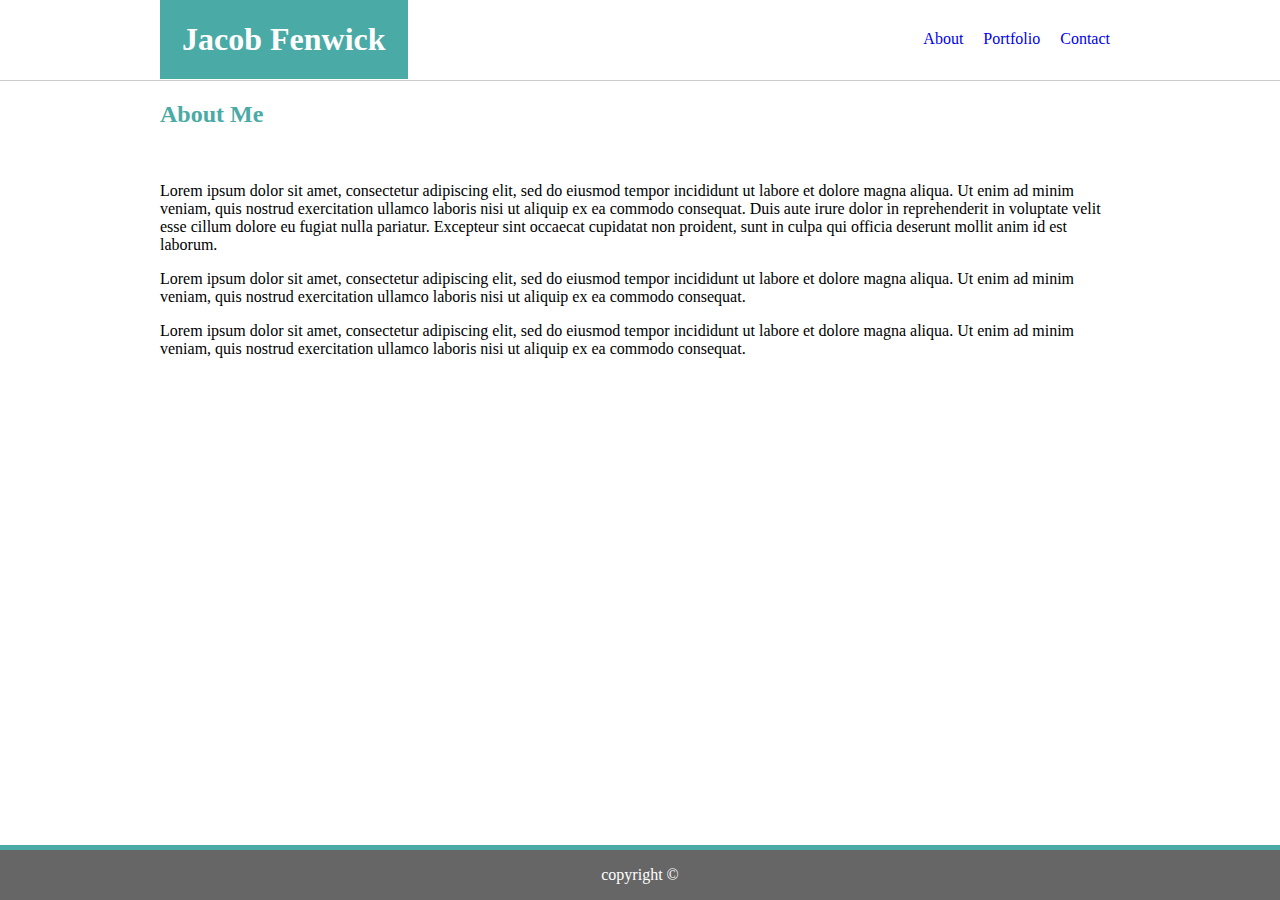
==== index.html @ b2d3152e "Added some starter css to header and footer of the page" ====
<!DOCTYPE html>
<html lang="en">
<head>
    <meta charset="UTF-8">
    <meta name="viewport" content="width=device-width, initial-scale=1.0">
    <meta http-equiv="X-UA-Compatible" content="ie=edge">
    <link rel="stylesheet" href="assets/css/style.css">
    <title>Document</title>
</head>
<body>
    <header>
        <div class="header-div">
            <h1><a href="#">Jacob Fenwick</a></h1>
            <nav>
                <ul>
                    <li><a href="#">About</a></li>
                    <li><a href="#">Portfolio</a></li>
                    <li><a href="#">Contact</a></li>
                </ul>
            </nav>
        </div>
    </header>

    <main>
        <section class="about-me">
            <h2>About Me</h2>
            <img src="https://via.placeholder.com/150" alt="">
            <p>Lorem ipsum dolor sit amet, consectetur adipiscing elit,
                 sed do eiusmod tempor incididunt ut labore et dolore magna
                  aliqua. Ut enim ad minim veniam, quis nostrud exercitation
                   ullamco laboris nisi ut aliquip ex ea commodo consequat. 
                   Duis aute irure dolor in reprehenderit in voluptate velit 
                   esse cillum dolore eu fugiat nulla pariatur. Excepteur sint 
                   occaecat cupidatat non proident, sunt in culpa qui officia 
                   deserunt mollit anim id est laborum.</p>
            <p>Lorem ipsum dolor sit amet, consectetur adipiscing elit, 
                sed do eiusmod tempor incididunt ut labore et dolore magna 
                aliqua. Ut enim ad minim veniam, quis nostrud exercitation 
                ullamco laboris nisi ut aliquip ex ea commodo consequat.</p>
            <p>Lorem ipsum dolor sit amet, consectetur adipiscing elit, 
                sed do eiusmod tempor incididunt ut labore et dolore magna 
                aliqua. Ut enim ad minim veniam, quis nostrud exercitation 
                ullamco laboris nisi ut aliquip ex ea commodo consequat.</p>
        </section>
    </main>

    <footer>
        <p>copyright &copy;</p>
    </footer>
</body>
</html>
---- assets/css/style.css ----
body {
    margin: 0;
}

a {
    text-decoration: none;
}

.header-div, .about-me {
    margin: auto;
    width: 960px;
}

header {
    border-bottom: solid #cccccc 1px;
}

h1 {
    display: inline-block;
}

h1 a {
    padding: 22px;

}

nav {
    float: right;
}

ul {
    margin: 20px 0;
}

ul li {
    padding: 10px;
    float: left;
    list-style-type: none;
}

h2 {
    color: #4aaaa5;
}

h1 a, button, .image-banner {
    color: #fff;
    background: #4aaaa5;
}

/* footer */

footer {
    position: absolute;
    border-top: solid #4aaaa5 5px;
    background: #666666;
    color: #FFFFFF;
    text-align: center;
    bottom: 0;
    width: 100%;
}

/* //////// PORTFOLIO //////// */



/* //////// PORTFOLIO //////// */
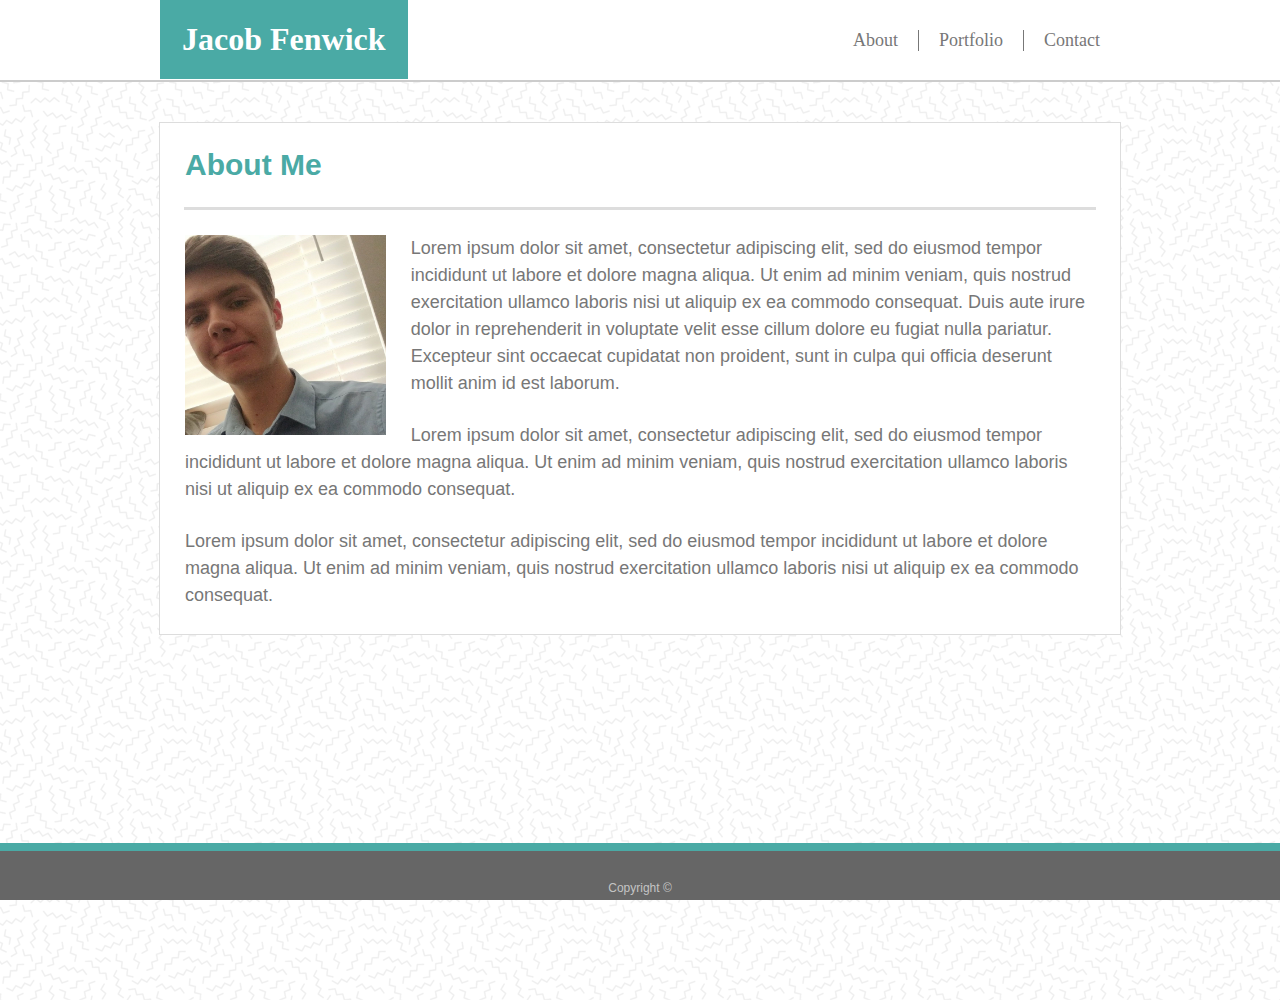
==== commit e86f06f6: "finished styles for index.html" ====
--- a/index.html
+++ b/index.html
@@ -11,11 +11,11 @@
     <header>
         <div class="header-div">
             <h1><a href="#">Jacob Fenwick</a></h1>
-            <nav>
+            <nav class="nav-bar">
                 <ul>
-                    <li><a href="#">About</a></li>
-                    <li><a href="#">Portfolio</a></li>
-                    <li><a href="#">Contact</a></li>
+                    <li><a href="index.html">About</a></li>
+                    <li><a href="portfolio.html">Portfolio</a></li>
+                    <li><a href="contact.html">Contact</a></li>
                 </ul>
             </nav>
         </div>
@@ -24,28 +24,34 @@
     <main>
         <section class="about-me">
             <h2>About Me</h2>
-            <img src="https://via.placeholder.com/150" alt="">
-            <p>Lorem ipsum dolor sit amet, consectetur adipiscing elit,
-                 sed do eiusmod tempor incididunt ut labore et dolore magna
-                  aliqua. Ut enim ad minim veniam, quis nostrud exercitation
-                   ullamco laboris nisi ut aliquip ex ea commodo consequat. 
-                   Duis aute irure dolor in reprehenderit in voluptate velit 
-                   esse cillum dolore eu fugiat nulla pariatur. Excepteur sint 
-                   occaecat cupidatat non proident, sunt in culpa qui officia 
-                   deserunt mollit anim id est laborum.</p>
-            <p>Lorem ipsum dolor sit amet, consectetur adipiscing elit, 
-                sed do eiusmod tempor incididunt ut labore et dolore magna 
-                aliqua. Ut enim ad minim veniam, quis nostrud exercitation 
-                ullamco laboris nisi ut aliquip ex ea commodo consequat.</p>
-            <p>Lorem ipsum dolor sit amet, consectetur adipiscing elit, 
-                sed do eiusmod tempor incididunt ut labore et dolore magna 
-                aliqua. Ut enim ad minim veniam, quis nostrud exercitation 
-                ullamco laboris nisi ut aliquip ex ea commodo consequat.</p>
+            <div class="bottom-border"></div>
+            <div class="about-me-container">
+                <img src="assets/images/image-of-me.jpg" alt="">
+                <p>Lorem ipsum dolor sit amet, consectetur adipiscing elit,
+                    sed do eiusmod tempor incididunt ut labore et dolore magna
+                    aliqua. Ut enim ad minim veniam, quis nostrud exercitation
+                    ullamco laboris nisi ut aliquip ex ea commodo consequat. 
+                    Duis aute irure dolor in reprehenderit in voluptate velit 
+                    esse cillum dolore eu fugiat nulla pariatur. Excepteur sint 
+                    occaecat cupidatat non proident, sunt in culpa qui officia 
+                    deserunt mollit anim id est laborum.
+                </p>
+                <p>Lorem ipsum dolor sit amet, consectetur adipiscing elit, 
+                    sed do eiusmod tempor incididunt ut labore et dolore magna 
+                    aliqua. Ut enim ad minim veniam, quis nostrud exercitation 
+                    ullamco laboris nisi ut aliquip ex ea commodo consequat.
+                </p>
+                <p>Lorem ipsum dolor sit amet, consectetur adipiscing elit, 
+                    sed do eiusmod tempor incididunt ut labore et dolore magna 
+                    aliqua. Ut enim ad minim veniam, quis nostrud exercitation 
+                    ullamco laboris nisi ut aliquip ex ea commodo consequat.
+                </p>
+            </div>
         </section>
     </main>
 
     <footer>
-        <p>copyright &copy;</p>
+        <p>Copyright &copy;</p>
     </footer>
 </body>
 </html>--- a/assets/css/style.css
+++ b/assets/css/style.css
@@ -1,18 +1,33 @@
 body {
     margin: 0;
+    font-family: 'Arial', 'Helvetica Neue', Helvetica, sans-serif;
+    background: url('../images/memphis-mini.png');
+    height: 1000px;
 }
+
+/* ///////// MIXED CONTENT /////////// */
 
 a {
     text-decoration: none;
 }
 
-.header-div, .about-me {
+.header-div, .about-me, .contact, .portfolio {
     margin: auto;
     width: 960px;
 }
 
+ul a, p {
+    color: #777777;
+    font-size: 18px;
+}
+
+/* /////////// HEADER //////////// */
+
+
 header {
-    border-bottom: solid #cccccc 1px;
+    border-bottom: solid #cccccc 2px;
+    background: #ffffff;
+    font-family: 'Georgia', Times, Times New Roman, serif;
 }
 
 h1 {
@@ -28,18 +43,37 @@
     float: right;
 }
 
+.nav-bar :nth-last-child(n+2){
+    border-right: solid #777 1px;
+}
+
 ul {
-    margin: 20px 0;
+    margin: 30px 0;
+    float: left;
 }
 
 ul li {
-    padding: 10px;
     float: left;
     list-style-type: none;
 }
 
+ul a {
+    padding: 10px 20px;
+}
+
+/* ///////// MIXED MAIN CONTENT /////////// */
+
 h2 {
+    font-size: 30px;
     color: #4aaaa5;
+    margin: 25px;
+}
+
+.bottom-border {
+    background: #dddddd;
+    height: 3px;
+    margin: 0 auto;
+    width: 95%;
 }
 
 h1 a, button, .image-banner {
@@ -47,16 +81,49 @@
     background: #4aaaa5;
 }
 
+.about-me, .contact, .portfolio {
+    background: #ffffff;
+    border: solid #dddddd 1px;
+    margin: 40px auto;
+}
+
+/* ///////// ABOUT ME /////////// */
+
+.about-me-container img {
+    float: left;
+    margin: 0 25px;
+    height: 200px;
+}
+
+.about-me-container p {
+    margin: 25px;
+    line-height: 1.5;
+}
+
+/* ///////// CONTACT /////////// */
+
+
+
+/* ///////// PORTFOLIO /////////// */
+
+
+
 /* footer */
 
 footer {
-    position: absolute;
-    border-top: solid #4aaaa5 5px;
+    position: fixed;
+    border-top: solid #4aaaa5 8px;
     background: #666666;
-    color: #FFFFFF;
     text-align: center;
     bottom: 0;
     width: 100%;
+}
+
+footer p {
+    padding-top: 20px;
+    font-size: 12px;
+    color: #c4c4c4;
+    margin: 10px 0 5px;
 }
 
 /* //////// PORTFOLIO //////// */
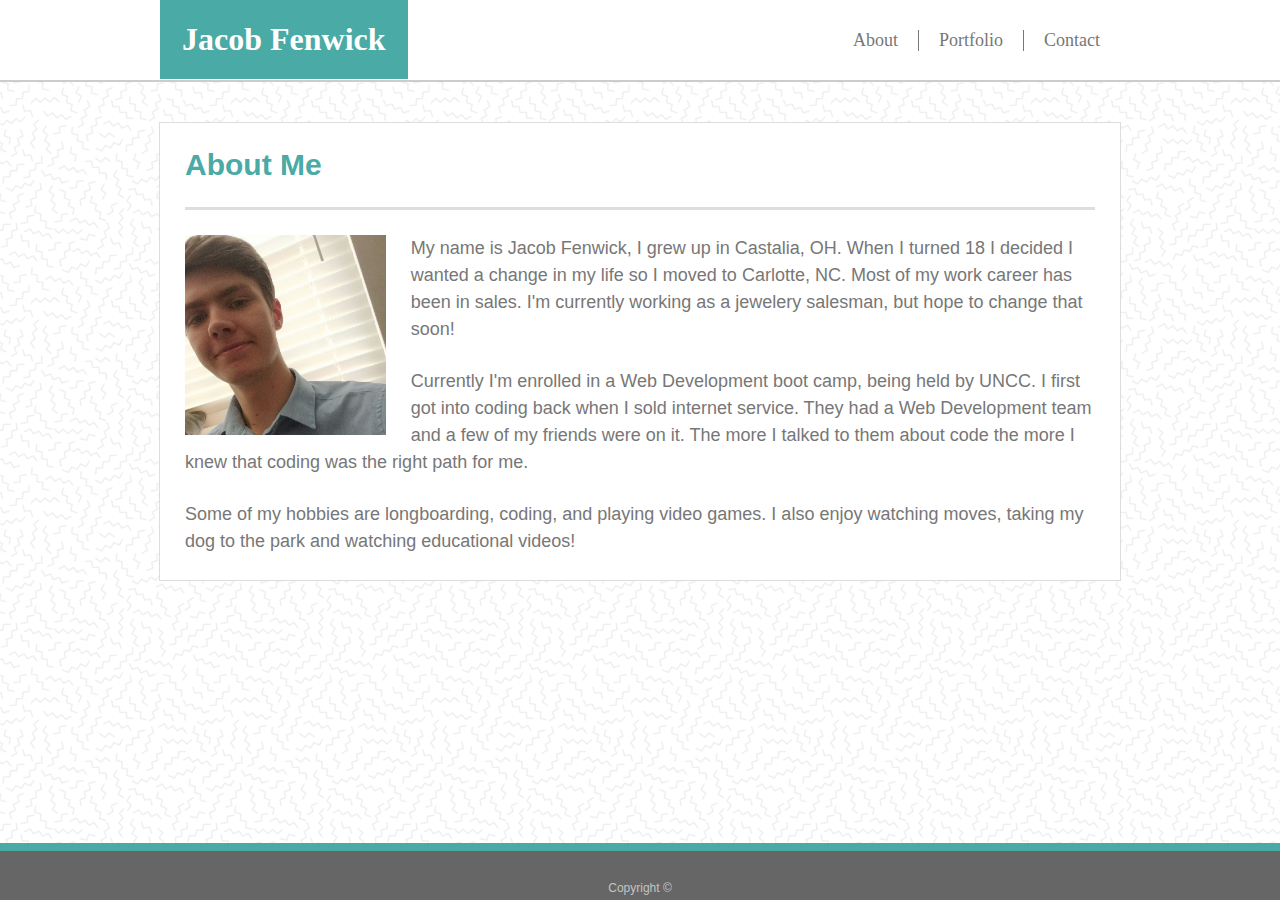
==== commit f11279ef: "added more content to about section" ====
--- a/index.html
+++ b/index.html
@@ -10,7 +10,7 @@
 <body>
     <header>
         <div class="header-div">
-            <h1><a href="#">Jacob Fenwick</a></h1>
+            <h1><a href="index.html">Jacob Fenwick</a></h1>
             <nav class="nav-bar">
                 <ul>
                     <li><a href="index.html">About</a></li>
@@ -27,24 +27,17 @@
             <div class="bottom-border"></div>
             <div class="about-me-container">
                 <img src="assets/images/image-of-me.jpg" alt="">
-                <p>Lorem ipsum dolor sit amet, consectetur adipiscing elit,
-                    sed do eiusmod tempor incididunt ut labore et dolore magna
-                    aliqua. Ut enim ad minim veniam, quis nostrud exercitation
-                    ullamco laboris nisi ut aliquip ex ea commodo consequat. 
-                    Duis aute irure dolor in reprehenderit in voluptate velit 
-                    esse cillum dolore eu fugiat nulla pariatur. Excepteur sint 
-                    occaecat cupidatat non proident, sunt in culpa qui officia 
-                    deserunt mollit anim id est laborum.
+                <p>My name is Jacob Fenwick, I grew up in Castalia, OH. When I turned 18 I decided I 
+                    wanted a change in my life so I moved to Carlotte, NC. Most of my work career has 
+                    been in sales. I'm currently working as a jewelery salesman, but hope to change that soon!
                 </p>
-                <p>Lorem ipsum dolor sit amet, consectetur adipiscing elit, 
-                    sed do eiusmod tempor incididunt ut labore et dolore magna 
-                    aliqua. Ut enim ad minim veniam, quis nostrud exercitation 
-                    ullamco laboris nisi ut aliquip ex ea commodo consequat.
+                <p>Currently I'm enrolled in a Web Development boot camp, being held by UNCC. I first 
+                    got into coding back when I sold internet service. They had a Web Development team 
+                    and a few of my friends were on it. The more I talked to them about code the more 
+                    I knew that coding was the right path for me.
                 </p>
-                <p>Lorem ipsum dolor sit amet, consectetur adipiscing elit, 
-                    sed do eiusmod tempor incididunt ut labore et dolore magna 
-                    aliqua. Ut enim ad minim veniam, quis nostrud exercitation 
-                    ullamco laboris nisi ut aliquip ex ea commodo consequat.
+                <p>Some of my hobbies are longboarding, coding, and playing video games. I also enjoy 
+                    watching moves, taking my dog to the park and watching educational videos!
                 </p>
             </div>
         </section>
--- a/assets/css/style.css
+++ b/assets/css/style.css
@@ -2,7 +2,12 @@
     margin: 0;
     font-family: 'Arial', 'Helvetica Neue', Helvetica, sans-serif;
     background: url('../images/memphis-mini.png');
-    height: 1000px;
+}
+
+.clearfix::after {
+    content: "";
+    display: block;
+    clear: both;
 }
 
 /* ///////// MIXED CONTENT /////////// */
@@ -16,7 +21,7 @@
     width: 960px;
 }
 
-ul a, p {
+ul a, p, label {
     color: #777777;
     font-size: 18px;
 }
@@ -36,6 +41,11 @@
 
 h1 a {
     padding: 22px;
+
+}
+
+h1 a:hover {
+    background: #3e8e8a
 
 }
 
@@ -61,6 +71,10 @@
     padding: 10px 20px;
 }
 
+ul a:hover {
+    color: #3e8e8a;
+}
+
 /* ///////// MIXED MAIN CONTENT /////////// */
 
 h2 {
@@ -72,8 +86,7 @@
 .bottom-border {
     background: #dddddd;
     height: 3px;
-    margin: 0 auto;
-    width: 95%;
+    margin: 0 25px;
 }
 
 h1 a, button, .image-banner {
@@ -102,13 +115,61 @@
 
 /* ///////// CONTACT /////////// */
 
+.portfolio-content {
+    width: 700px;
+    margin: 0 auto;
+}
 
+.contact-container {
+    margin: 25px auto;
+}
+
+input, textarea {
+    width: 888px;
+    display: block;
+    margin: 0 auto;
+    padding: 10px;
+    border: solid #cccccc 1px;
+}
+
+label {
+    width: 95%;
+    display: block;
+    margin: 20px auto 5px;
+}
+
+button {
+    font-size: 16px;
+    padding: 10px 20px;
+    margin: 25px 0 0 25px;
+}
+
+button:hover {
+    cursor: pointer;
+    background: #3e8e8a;
+}
 
 /* ///////// PORTFOLIO /////////// */
 
+.portfolio {
+    margin-bottom: 100px;
+}
 
+.image-container {
+    margin: 25px;
+    position: relative;
+    float: left;
+    text-align: center;
+}
 
-/* footer */
+.image-banner {
+    bottom: 0;
+    width: 100%;
+    position: absolute;
+    padding: 10px 0;
+}
+
+/* ///////// FOOTER /////////// */
 
 footer {
     position: fixed;
@@ -124,10 +185,4 @@
     font-size: 12px;
     color: #c4c4c4;
     margin: 10px 0 5px;
-}
-
-/* //////// PORTFOLIO //////// */
-
-
-
-/* //////// PORTFOLIO //////// */+}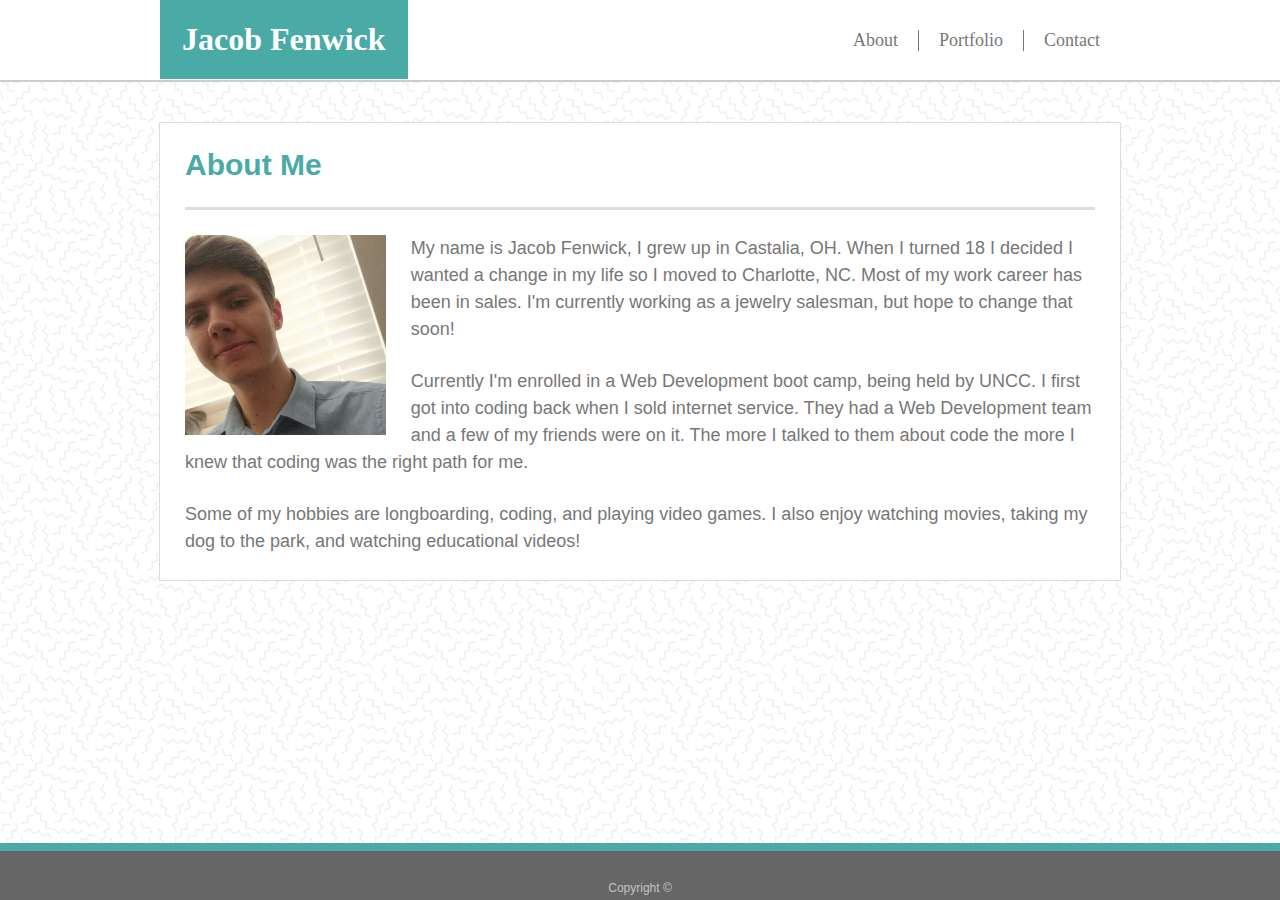
==== commit 02dd9be7: "Fixed a few spelling errors" ====
--- a/index.html
+++ b/index.html
@@ -28,8 +28,8 @@
             <div class="about-me-container">
                 <img src="assets/images/image-of-me.jpg" alt="">
                 <p>My name is Jacob Fenwick, I grew up in Castalia, OH. When I turned 18 I decided I 
-                    wanted a change in my life so I moved to Carlotte, NC. Most of my work career has 
-                    been in sales. I'm currently working as a jewelery salesman, but hope to change that soon!
+                    wanted a change in my life so I moved to Charlotte, NC. Most of my work career has 
+                    been in sales. I'm currently working as a jewelry salesman, but hope to change that soon!
                 </p>
                 <p>Currently I'm enrolled in a Web Development boot camp, being held by UNCC. I first 
                     got into coding back when I sold internet service. They had a Web Development team 
@@ -37,7 +37,7 @@
                     I knew that coding was the right path for me.
                 </p>
                 <p>Some of my hobbies are longboarding, coding, and playing video games. I also enjoy 
-                    watching moves, taking my dog to the park and watching educational videos!
+                    watching movies, taking my dog to the park, and watching educational videos!
                 </p>
             </div>
         </section>
--- a/assets/css/style.css
+++ b/assets/css/style.css
@@ -2,6 +2,7 @@
     margin: 0;
     font-family: 'Arial', 'Helvetica Neue', Helvetica, sans-serif;
     background: url('../images/memphis-mini.png');
+    box-sizing: border-box;
 }
 
 .clearfix::after {
@@ -162,6 +163,12 @@
     text-align: center;
 }
 
+.image-container img {
+    width: 300px;
+    height: 200px;
+    box-shadow: 0 0 5px black;
+}
+
 .image-banner {
     bottom: 0;
     width: 100%;
